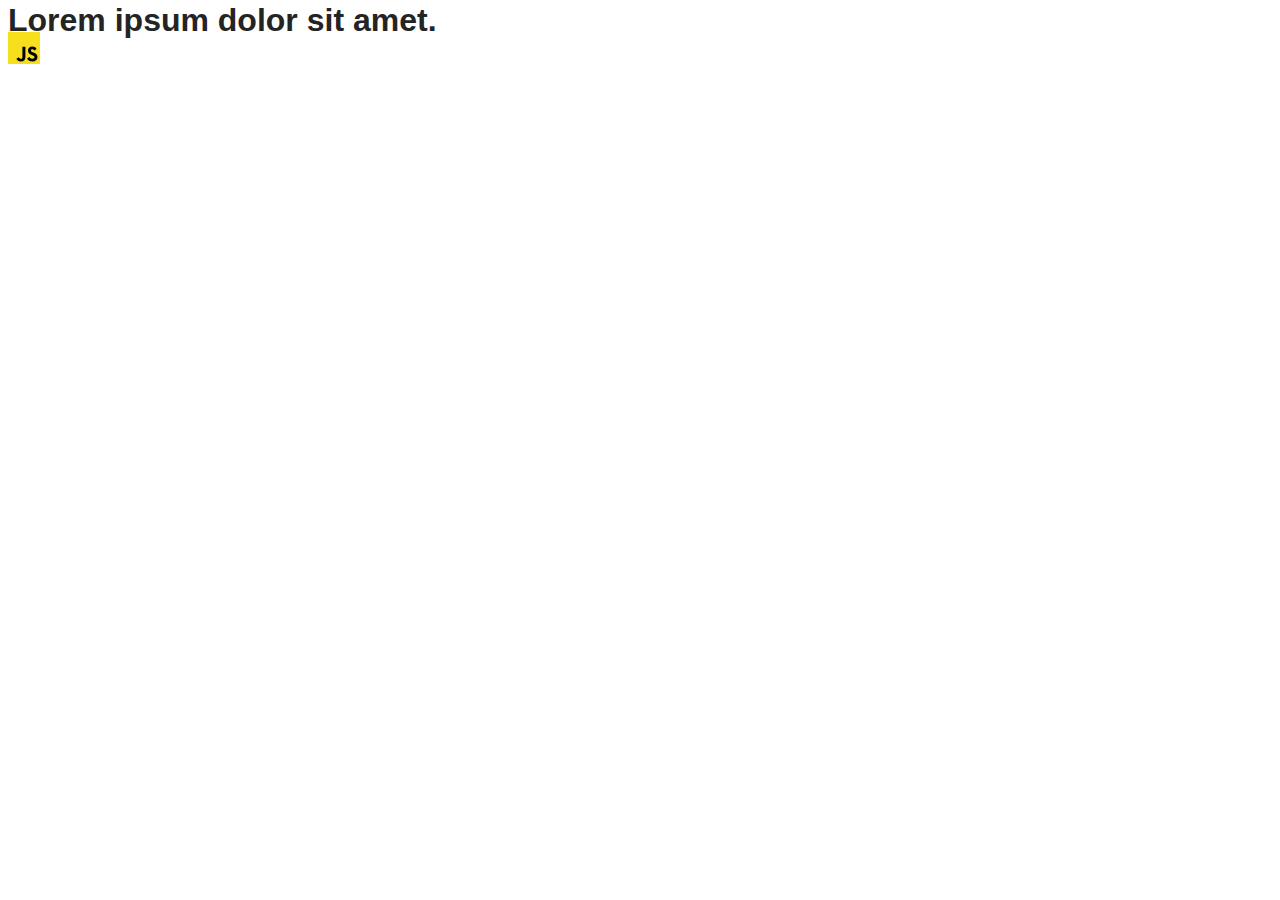
==== src/index.html @ 992c1319 "Initial commit" ====
<!DOCTYPE html>
<html lang="en">
  <head>
    <meta charset="UTF-8" />
    <link rel="icon" type="image/svg+xml" href="/favicon.svg" />
    <meta name="viewport" content="width=device-width, initial-scale=1.0" />
    <title>Vanilla App Template</title>
    <link rel="stylesheet" href="./css/styles.css" />
  </head>
  <body>
    <load ="partials/header.html" />

    <section>
      <h1>Lorem ipsum dolor sit amet.</h1>
      <!-- Path to images as from index.html file -->
      <img src="./img/javascript.svg" alt="" />
    </section>

    <!-- Loads the specified .html file -->
    <load ="partials/vite-promo.html" />

    <script type="module" src="./main.js"></script>
  </body>
</html>
---- src/css/styles.css ----
/**
  |============================
  | include css partials with
  | default @import url()
  |============================
*/
@import url('./reset.css');
@import url('./vite-promo.css');
@import url('./header.css');

:root {
  font-family: Inter, Avenir, Helvetica, Arial, sans-serif;
  font-size: 16px;
  line-height: 24px;
  font-weight: 400;

  color: #242424;
  background-color: rgba(255, 255, 255, 0.87);

  font-synthesis: none;
  text-rendering: optimizeLegibility;
  -webkit-font-smoothing: antialiased;
  -moz-osx-font-smoothing: grayscale;
  -webkit-text-size-adjust: 100%;
}
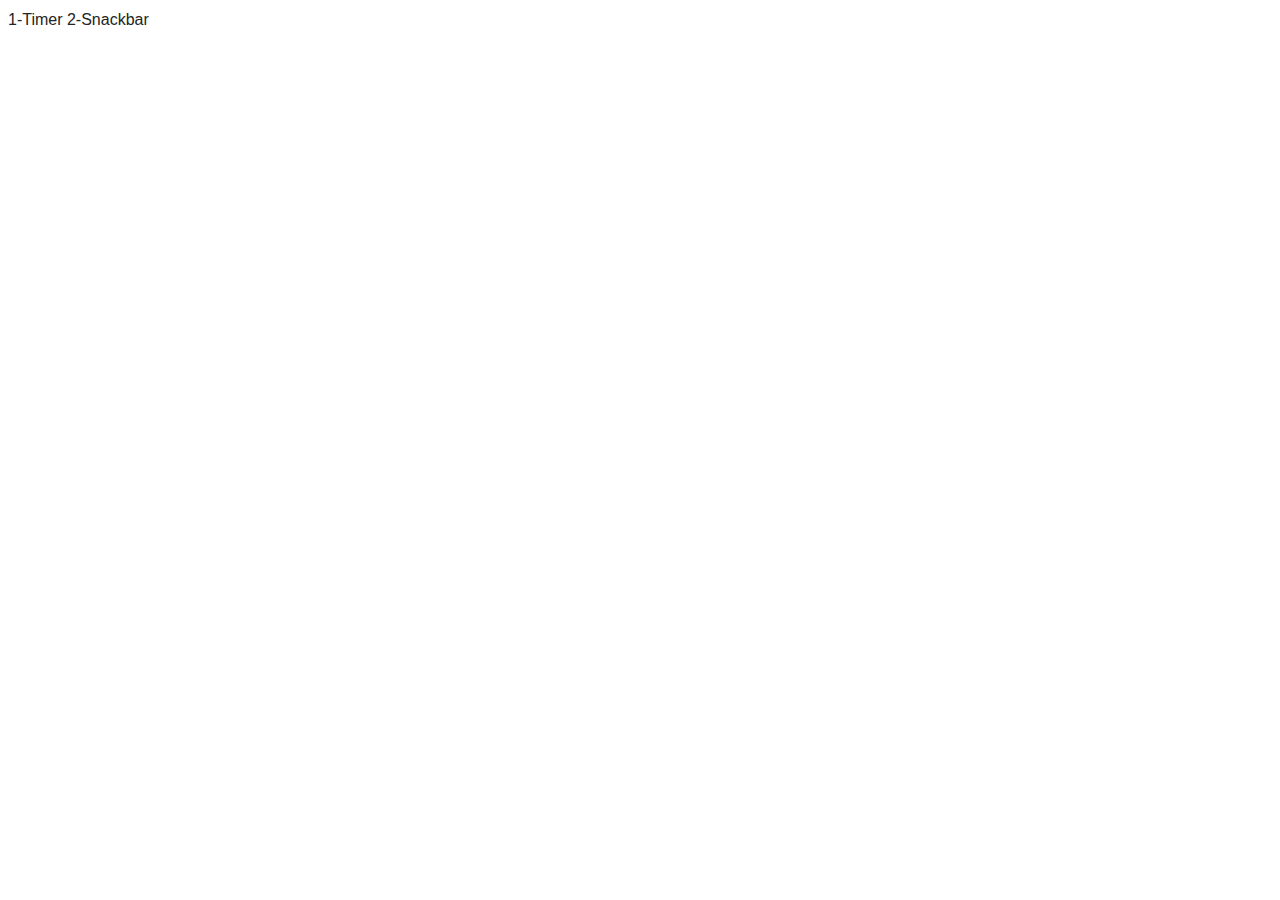
==== commit afe9a711: "timer-One" ====
--- a/src/index.html
+++ b/src/index.html
@@ -2,22 +2,19 @@
 <html lang="en">
   <head>
     <meta charset="UTF-8" />
-    <link rel="icon" type="image/svg+xml" href="/favicon.svg" />
+
     <meta name="viewport" content="width=device-width, initial-scale=1.0" />
     <title>Vanilla App Template</title>
     <link rel="stylesheet" href="./css/styles.css" />
   </head>
   <body>
-    <load ="partials/header.html" />
+    <a href="./1-timer.html">1-Timer</a>
+    <a href="./2-snackbar.html">2-Snackbar</a>
 
-    <section>
+    <!-- <section>
       <h1>Lorem ipsum dolor sit amet.</h1>
-      <!-- Path to images as from index.html file -->
       <img src="./img/javascript.svg" alt="" />
-    </section>
-
-    <!-- Loads the specified .html file -->
-    <load ="partials/vite-promo.html" />
+    </section> -->
 
     <script type="module" src="./main.js"></script>
   </body>
--- a/src/css/styles.css
+++ b/src/css/styles.css
@@ -5,8 +5,10 @@
   |============================
 */
 @import url('./reset.css');
-@import url('./vite-promo.css');
-@import url('./header.css');
+/* @import url('./vite-promo.css');
+@import url('./header.css'); */
+@import url("./1-timer.css");
+@import url("./2-snackbar.css");
 
 :root {
   font-family: Inter, Avenir, Helvetica, Arial, sans-serif;
